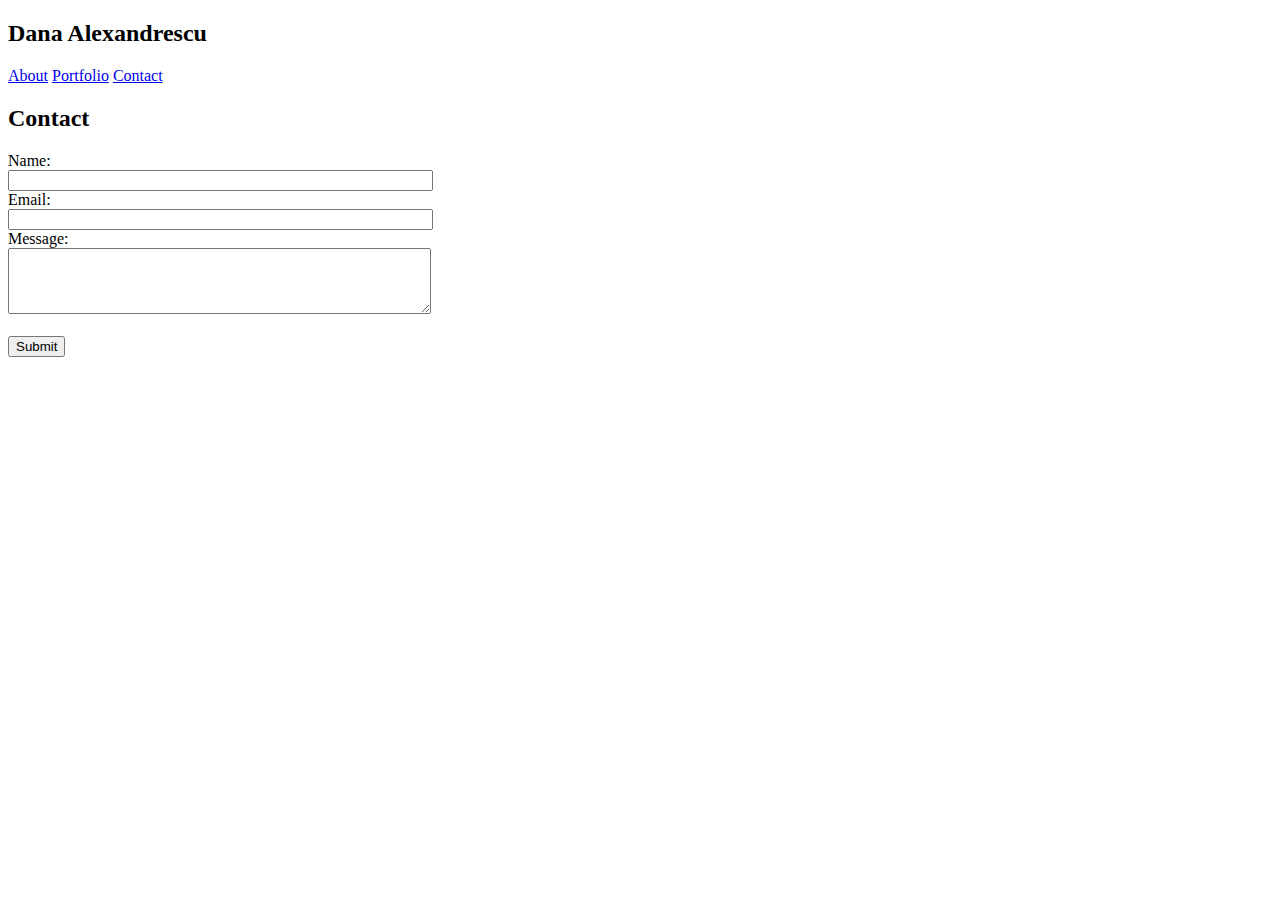
==== contact.html @ 8bc02d7c "Updating contact page with the html" ====
<!DOCTYPE html>
<html lang="en">

<head>
    <title>Contact</title>
</head>
<header>
    <h2>Dana Alexandrescu</h2>
    <a href="#">About</a>
    <a href="#">Portfolio</a>
    <a href="#">Contact</a>
</header>
<h2>Contact</h2>
<form action="#">
    Name:<br>
    <input type="text" name="name" size="50" value="">
    <br>
    Email:<br>
    <input type="email" name="email" size="50" value="">
    <br>
    Message:<br>
    <textarea name="message" rows="4" cols="50"> </textarea>
    <br><br>
    <input type="submit" value="Submit">
  </form> 
<body>

</body>

</html>
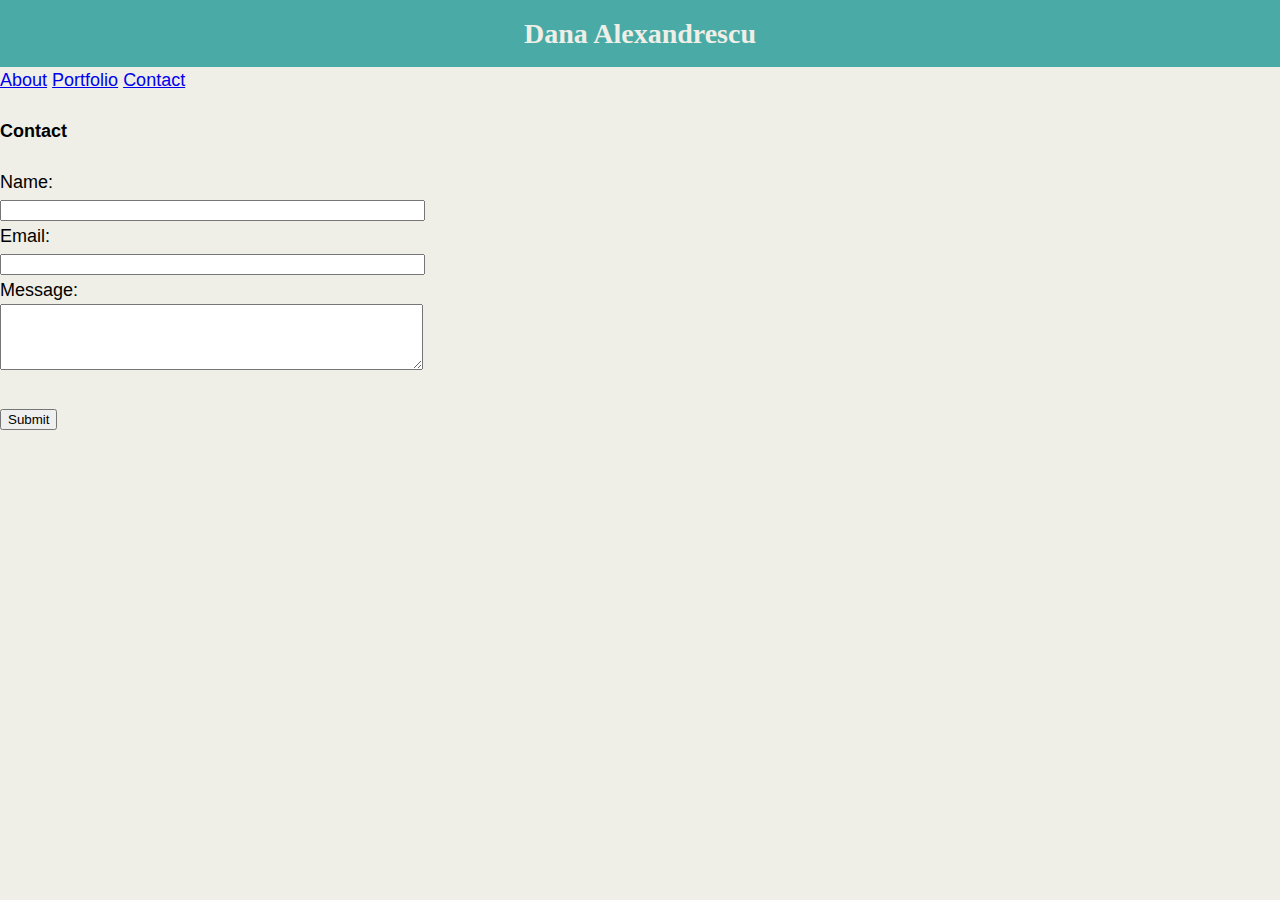
==== commit 404faa84: "Adding pictures to the porfolio page" ====
--- a/contact.html
+++ b/contact.html
@@ -2,6 +2,7 @@
 <html lang="en">
 
 <head>
+    <link rel="stylesheet" type="text/css" href="assets/css/style.css">
     <title>Contact</title>
 </head>
 <header>
@@ -10,7 +11,7 @@
     <a href="#">Portfolio</a>
     <a href="#">Contact</a>
 </header>
-<h2>Contact</h2>
+<h4>Contact</h4>
 <form action="#">
     Name:<br>
     <input type="text" name="name" size="50" value="">
--- a/assets/css/style.css
+++ b/assets/css/style.css
@@ -0,0 +1,30 @@
+body {
+    background-color: #efeee7;
+    margin: 0;
+    padding: 0;
+    font-family: 'Arial', 'Helvetica Neue', Helvetica, sans-serif;
+    font-size: 18px;
+    line-height: 150%;
+}
+
+.container {
+    width: 960px;
+    margin: 0 auto;
+
+}
+
+h2 {
+    color:#efeee7;
+    background-color: #4aaaa5;  
+    margin: 0;
+    text-align: center;
+    padding-top: 20px;
+    padding-bottom: 20px;
+    font-family: Georgia, 'Times New Roman', Times, serif;
+    font-size: 28px;
+}
+
+#bio-image {
+    width: 400px;
+    height: 600px;
+}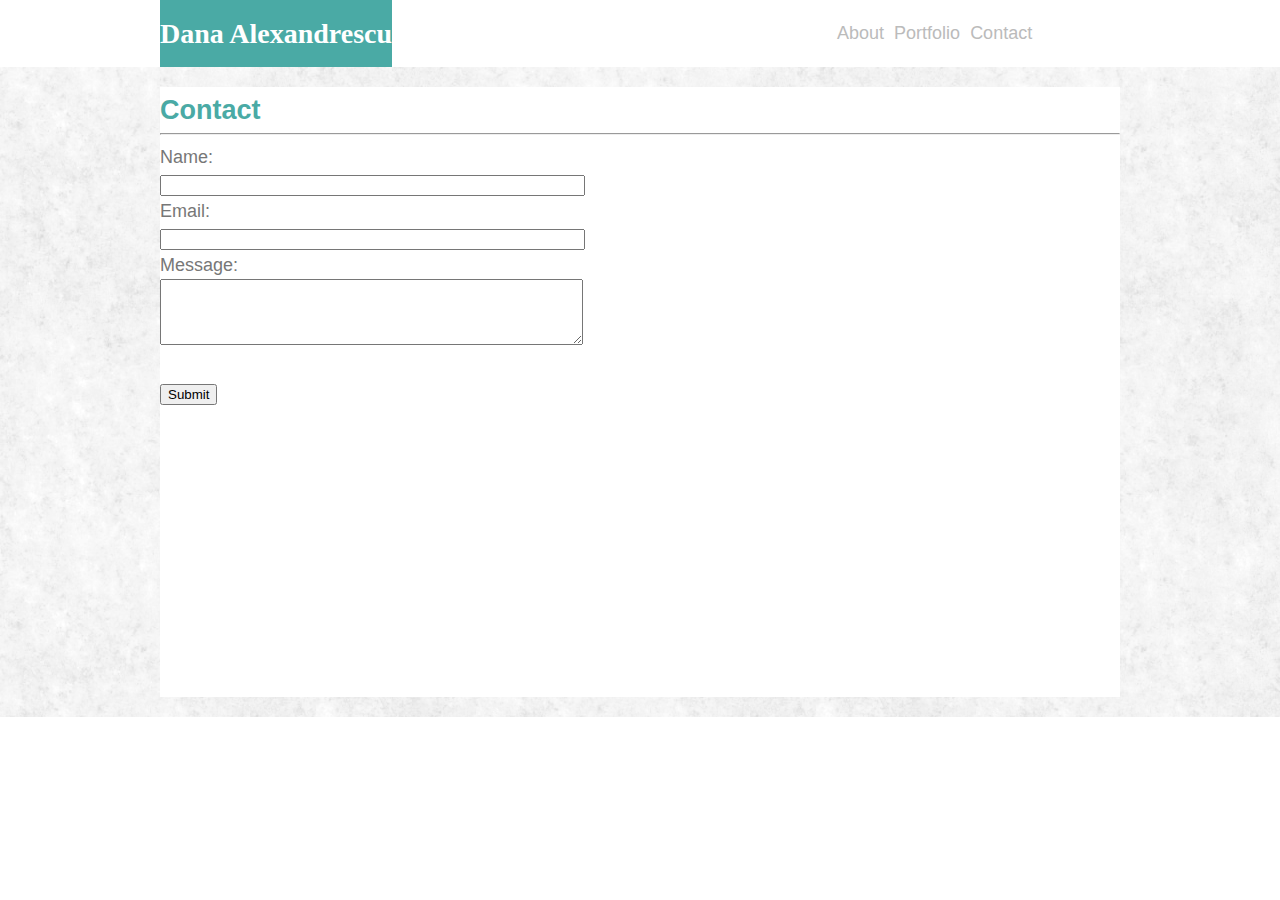
==== commit 18b93351: "Updated link div to center.  Created sections and new div tags in portfolio.html and contact.html" ====
--- a/contact.html
+++ b/contact.html
@@ -6,24 +6,35 @@
     <title>Contact</title>
 </head>
 <header>
-    <h2>Dana Alexandrescu</h2>
-    <a href="#">About</a>
-    <a href="#">Portfolio</a>
-    <a href="#">Contact</a>
+    <div class="headerdiv clearfix">
+        <h1>Dana Alexandrescu</h1>
+        <section id="links">
+            <a href="index.html">About</a>
+            <a href="portfolio.html">Portfolio</a>
+            <a href="contact.html">Contact</a>
+        </section>
+
+    </div>
 </header>
-<h4>Contact</h4>
-<form action="#">
-    Name:<br>
-    <input type="text" name="name" size="50" value="">
-    <br>
-    Email:<br>
-    <input type="email" name="email" size="50" value="">
-    <br>
-    Message:<br>
-    <textarea name="message" rows="4" cols="50"> </textarea>
-    <br><br>
-    <input type="submit" value="Submit">
-  </form> 
+<div class="container">
+    <section id="contact" class="clearfix">
+        <h2>Contact</h2>
+        <hr>
+        <form action="#">
+            Name:<br>
+            <input type="text" name="name" size="50" value="">
+            <br>
+            Email:<br>
+            <input type="email" name="email" size="50" value="">
+            <br>
+            Message:<br>
+            <textarea name="message" rows="4" cols="50"> </textarea>
+            <br><br>
+            <input type="submit" value="Submit">
+        </form>
+    </section>
+</div>
+
 <body>
 
 </body>
--- a/assets/css/style.css
+++ b/assets/css/style.css
@@ -1,30 +1,99 @@
 body {
-    background-color: #efeee7;
+    background-color: #ffffff;
     margin: 0;
     padding: 0;
     font-family: 'Arial', 'Helvetica Neue', Helvetica, sans-serif;
     font-size: 18px;
+    color: #777777;
     line-height: 150%;
+    
+}
+.headerdiv {
+    width: 960px;
+    margin: 0 auto;
 }
 
-.container {
-    width: 960px;
-    margin: 0 auto;
-
-}
-
-h2 {
-    color:#efeee7;
+h1 {
+    color:#ffffff;
     background-color: #4aaaa5;  
-    margin: 0;
     text-align: center;
     padding-top: 20px;
     padding-bottom: 20px;
     font-family: Georgia, 'Times New Roman', Times, serif;
     font-size: 28px;
+    float: left;
+    margin: 0 auto;
+
+}
+#links {
+    float: right;
+    width: 30%;
+    margin: 0 auto;
+    margin-top: 20px;
+}
+a:link {
+    text-decoration: none;
+    color: #bbb;
+    margin-bottom: 20px;
+    margin-left: 5px;
+  }
+
+a:visited {
+    text-decoration: none;
+    color: #bbb;
+  }
+
+.clearfix::after {
+    content: " ";
+    display: block;
+    clear: both;
+  }
+
+.container {
+    background-image: url("../images/fresh_snow.png"); 
+    width: 100%;
+    overflow: auto;
+    clear: both; 
+
+} 
+#about-me,
+#contact,
+#portfolio {
+    background-color: #ffffff;
+    width: 960px;
+    height: 600px;
+    padding-top: 10px;
+    margin: 20px auto;
+}
+h2 {
+    color: #4aaaa5;
+    margin-top: 0;
+    margin-bottom: 0;
 }
 
 #bio-image {
-    width: 400px;
-    height: 600px;
+    width: 250px;
+    height: 400px;
+    margin: 10px;
+    float: left;
+}
+
+#portfolio {
+    position: relative;
+}
+
+#image1 {
+    top: 20px;
+}
+
+#image2 {
+    top: 20px;
+    right: 40px;
+}
+.footer {
+    clear: both;
+    background: #666666;
+    text-align: center;
+    color: #bbb;
+    border-top: 5px solid #4aaaa5;
 }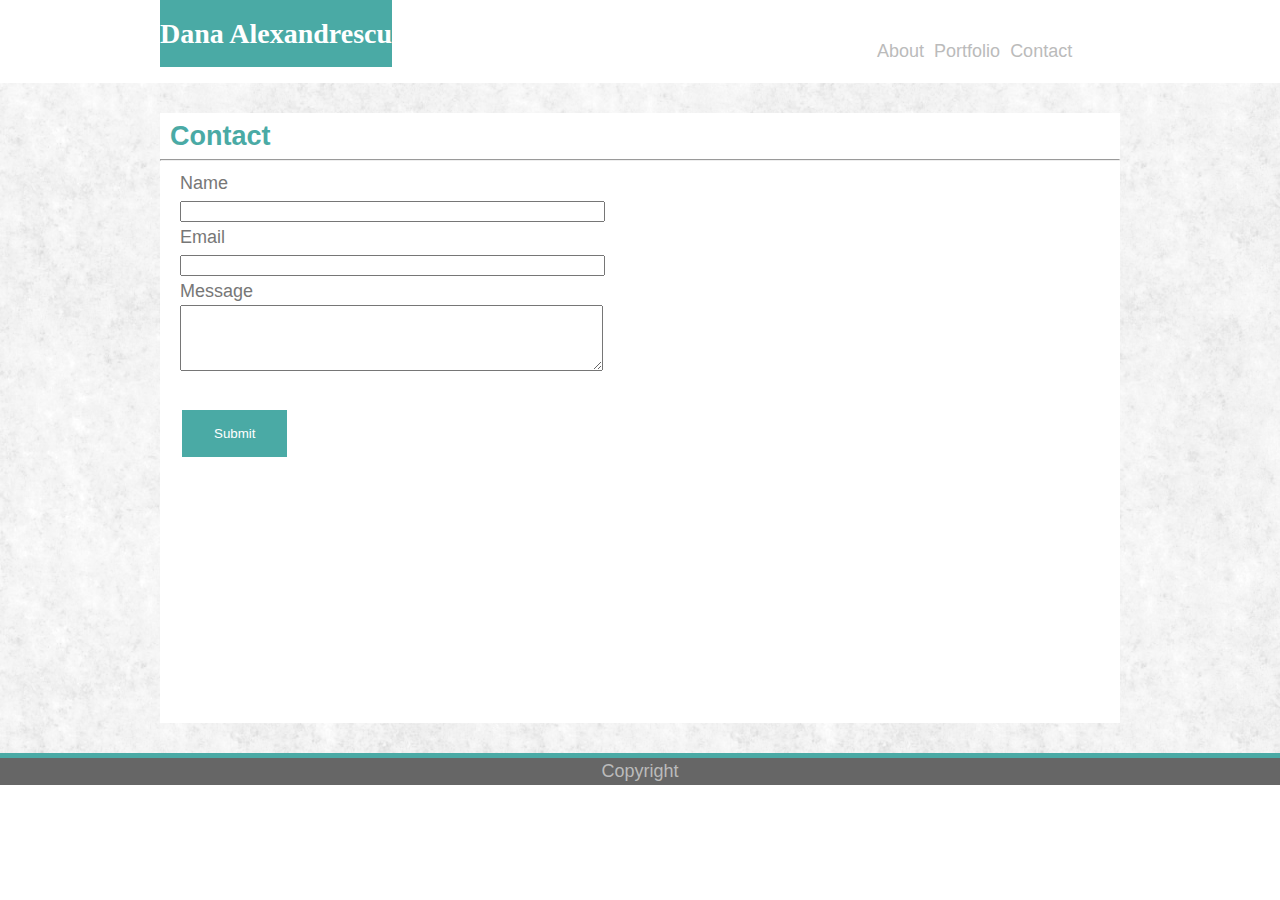
==== commit 9431e45a: "Updating styles with margins, buttons, colors, overlaying divs" ====
--- a/contact.html
+++ b/contact.html
@@ -5,38 +5,46 @@
     <link rel="stylesheet" type="text/css" href="assets/css/style.css">
     <title>Contact</title>
 </head>
-<header>
-    <div class="headerdiv clearfix">
-        <h1>Dana Alexandrescu</h1>
-        <section id="links">
-            <a href="index.html">About</a>
-            <a href="portfolio.html">Portfolio</a>
-            <a href="contact.html">Contact</a>
-        </section>
-
-    </div>
-</header>
-<div class="container">
-    <section id="contact" class="clearfix">
-        <h2>Contact</h2>
-        <hr>
-        <form action="#">
-            Name:<br>
-            <input type="text" name="name" size="50" value="">
-            <br>
-            Email:<br>
-            <input type="email" name="email" size="50" value="">
-            <br>
-            Message:<br>
-            <textarea name="message" rows="4" cols="50"> </textarea>
-            <br><br>
-            <input type="submit" value="Submit">
-        </form>
-    </section>
-</div>
 
 <body>
-
+    <header>
+            <div class="headerdiv clearfix">
+                    <h1>Dana Alexandrescu</h1>
+                    <nav>
+                        <ul>
+                            <span><a href="index.html">About</a></span>
+                            <span><a href="portfolio.html">Portfolio</a></span>
+                            <span><a href="contact.html">Contact</a></span>
+                        </ul>               
+                        
+                    </nav>
+        
+                </div>
+    </header>
+    <div class="container">
+        <section id="contact" class="clearfix">
+            <h2>Contact</h2>
+            <hr>
+            <div class="formcontainer">
+                <form action="#">
+                    Name<br>
+                    <input type="text" name="name" size="50" value="">
+                    <br>
+                    Email<br>
+                    <input type="email" name="email" size="50" value="">
+                    <br>
+                    Message<br>
+                    <textarea name="message" rows="4" cols="50"> </textarea>
+                    <br><br>
+                    <input type="submit" value="Submit">
+                </form>
+            </div>
+            
+        </section>
+    </div>
+    <div class="footer">
+        <span>Copyright</span>
+    </div>
 </body>
 
 </html>--- a/assets/css/style.css
+++ b/assets/css/style.css
@@ -25,7 +25,7 @@
     margin: 0 auto;
 
 }
-#links {
+nav {
     float: right;
     width: 30%;
     margin: 0 auto;
@@ -63,12 +63,13 @@
     width: 960px;
     height: 600px;
     padding-top: 10px;
-    margin: 20px auto;
+    margin: 30px auto;
 }
 h2 {
     color: #4aaaa5;
     margin-top: 0;
     margin-bottom: 0;
+    margin-left: 10px;
 }
 
 #bio-image {
@@ -77,19 +78,45 @@
     margin: 10px;
     float: left;
 }
+.imageBox {
+    display: flex;
+    width: 300px;
+    margin-left: 20px;
+    flex-flow: row wrap; 
+    justify-content: flex-start; 
+}
+.imageContainer {
+    position: relative;
+    width: 125px;
+    height: 125px;
 
-#portfolio {
-    position: relative;
+}
+.images {
+    width: 125px;  
+    height: 125px; 
+    margin: 10px;
 }
 
-#image1 {
-    top: 20px;
+.imagelabel {
+    position: absolute;
+    background-color: #4aaaa5;
+    color: #ffffff;
+    width: 125px;
+    height: 25px;
+    margin: 10px;
+    z-index: 2;
 }
-
-#image2 {
-    top: 20px;
-    right: 40px;
-}
+ .formcontainer {
+     margin-left: 20px;
+ }
+ input[type=submit] {
+    background-color: #4aaaa5;
+    border: none;
+    color: #ffffff;
+    padding: 16px 32px;
+    text-decoration: none;
+    margin: 4px 2px;
+  }
 .footer {
     clear: both;
     background: #666666;
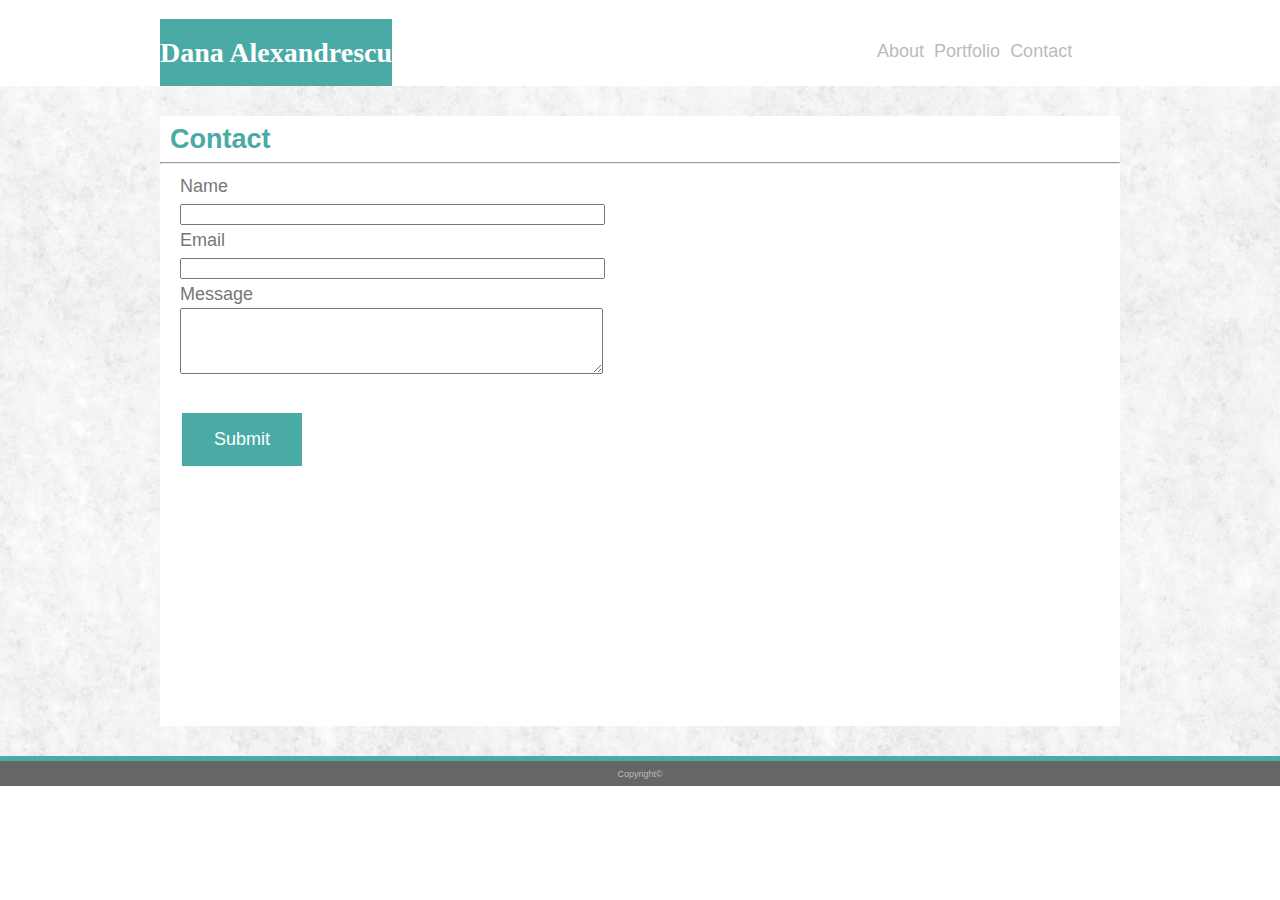
==== commit 9a54a45d: "Adding icon to footer" ====
--- a/contact.html
+++ b/contact.html
@@ -43,7 +43,7 @@
         </section>
     </div>
     <div class="footer">
-        <span>Copyright</span>
+        <span>Copyright&copy;</span>
     </div>
 </body>
 
--- a/assets/css/style.css
+++ b/assets/css/style.css
@@ -22,7 +22,7 @@
     font-family: Georgia, 'Times New Roman', Times, serif;
     font-size: 28px;
     float: left;
-    margin: 0 auto;
+    margin-bottom: 0;
 
 }
 nav {
@@ -85,10 +85,8 @@
     flex-flow: row wrap; 
     justify-content: flex-start; 
 }
-.imageContainer {
+.imagecontainer {
     position: relative;
-    width: 125px;
-    height: 125px;
 
 }
 .images {
@@ -101,9 +99,12 @@
     position: absolute;
     background-color: #4aaaa5;
     color: #ffffff;
+    font-size: 12px;
+    text-align: center;
     width: 125px;
     height: 25px;
     margin: 10px;
+    bottom: 15px;
     z-index: 2;
 }
  .formcontainer {
@@ -113,12 +114,15 @@
     background-color: #4aaaa5;
     border: none;
     color: #ffffff;
+    font-size: 18px;
     padding: 16px 32px;
     text-decoration: none;
     margin: 4px 2px;
   }
 .footer {
     clear: both;
+    height: 25px;
+    font-size: 0.5em;
     background: #666666;
     text-align: center;
     color: #bbb;
